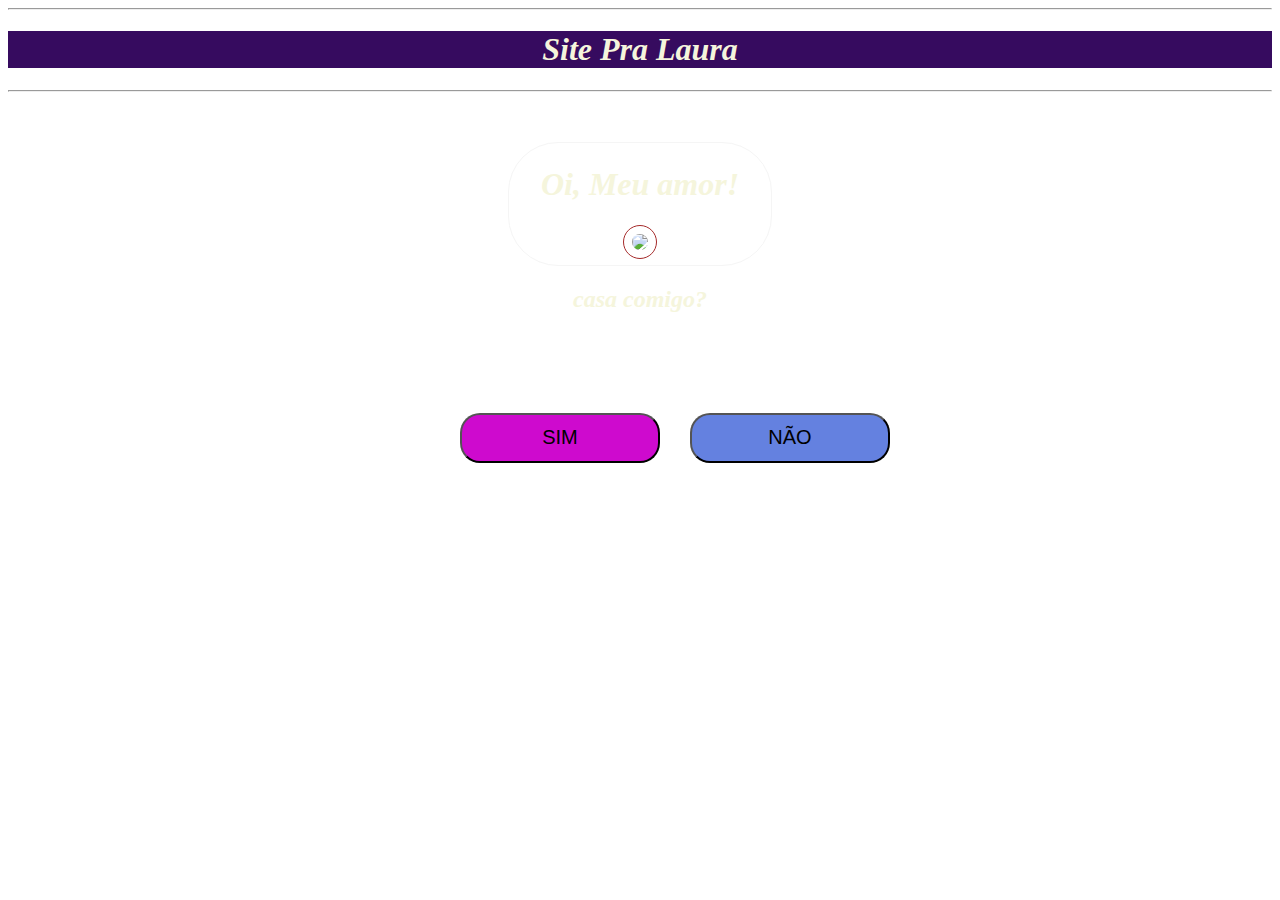
==== index.html @ 87d7b32b "Add files via upload" ====
<!DOCTYPE html>
<html lang="pt-BR">

<head>
  <meta charset="UTF-8">
  <meta name="viewport" content="width=device-width, initial-scale=1.0">
  <title>Casa Comigo?</title>
  <link rel="stylesheet" href="style.css">
  <link rel="shortcut icon" href="https://cdn-icons-png.flaticon.com/512/181/181527.png" type="image/x-icon">
</head>

<body>
  <hr>
  <h1 class="nav">Site Pra Laura</h1>
  <hr>
  <div class="main">
    <h1>Oi, Meu amor!</h1>
    <center>
      <img src="https://i.pinimg.com/originals/57/68/b4/5768b458d6c9c38676bfade7df010944.gif">
    </center>
  </div>
  <h2> casa comigo?</h2>
  <div class="btn">

    <a href="matrix.html"><input type="button" value="SIM" class="sim" id="tamanho" onclick="alertar()"></a>
    <input type="button"  value="NÃO" class="nao" id="change" onclick="change()">
  </div>
</body>
<script src="random.js"></script>

</html>
---- style.css ----
body{
  background-image: url(https://t4.ftcdn.net/jpg/12/35/11/95/360_F_1235119556_aija9dJEo5giGoLNvGLISbTfYG68LFfj.jpg);
  background-size: cover;
  background-attachment: fixed;
  color: beige;
  text-align: center;
  font-style: italic;
  font-family: cursive;
  display: block;
}
.nao{
  display: block;
  background-color: rgba(10, 56, 206, 0.63);
  border-radius: 20px;
  position: absolute;
  top: auto;
  left: auto;
  width: 200px;
  height: 50px;
  font-size: 20px;
  margin-left: 500px;
  margin-bottom: 200px;
}
.sim{
  display: block;
  background-color: rgb(206, 10, 206);
  border-radius: 20px;
  position: absolute;
  width: 200px;
  height: 50px;
  font-size: 20px;
}
.btn{
  margin: 100px 200px 0 0;
  display: flex;
  justify-content: space-around;
}
img{
  width: 150px;
  border: 1px solid brown;
  border-radius: 30px;
  padding: 8px;
}
.main{
  border: 1px solid whitesmoke;
  padding: 2px;
  margin: 50px 500px 0 500px;
  border-radius: 50px ;
}
.nav{
  background-color: rgb(54, 11, 95);
}
a{
  margin-right: 160px;
}
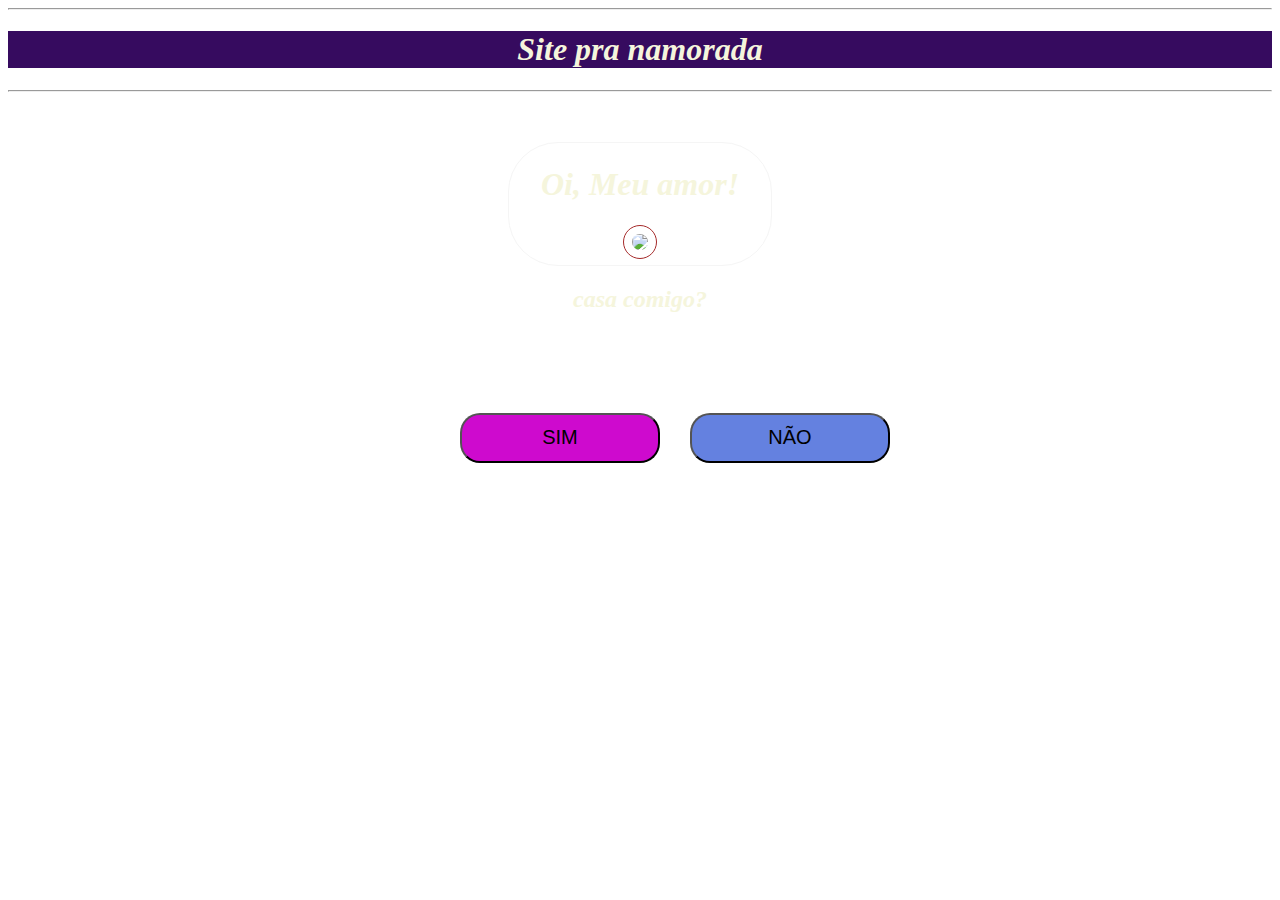
==== commit 18cc3230: "Add files via upload" ====
--- a/index.html
+++ b/index.html
@@ -1,5 +1,5 @@
 <!DOCTYPE html>
-<html lang="pt-BR">
+<html lang="pt-br">
 
 <head>
   <meta charset="UTF-8">
@@ -11,7 +11,7 @@
 
 <body>
   <hr>
-  <h1 class="nav">Site Pra Laura</h1>
+  <h1 class="nav">Site pra namorada</h1>
   <hr>
   <div class="main">
     <h1>Oi, Meu amor!</h1>
@@ -22,8 +22,8 @@
   <h2> casa comigo?</h2>
   <div class="btn">
 
-    <a href="matrix.html"><input type="button" value="SIM" class="sim" id="tamanho" onclick="alertar()"></a>
-    <input type="button"  value="NÃO" class="nao" id="change" onclick="change()">
+    <a href="matrix.html"><input type="button" value="SIM" class="sim" onclick="alertar()"></a>
+    <input type="button" value="NÃO" class="nao" id="change" onclick="change()">
   </div>
 </body>
 <script src="random.js"></script>
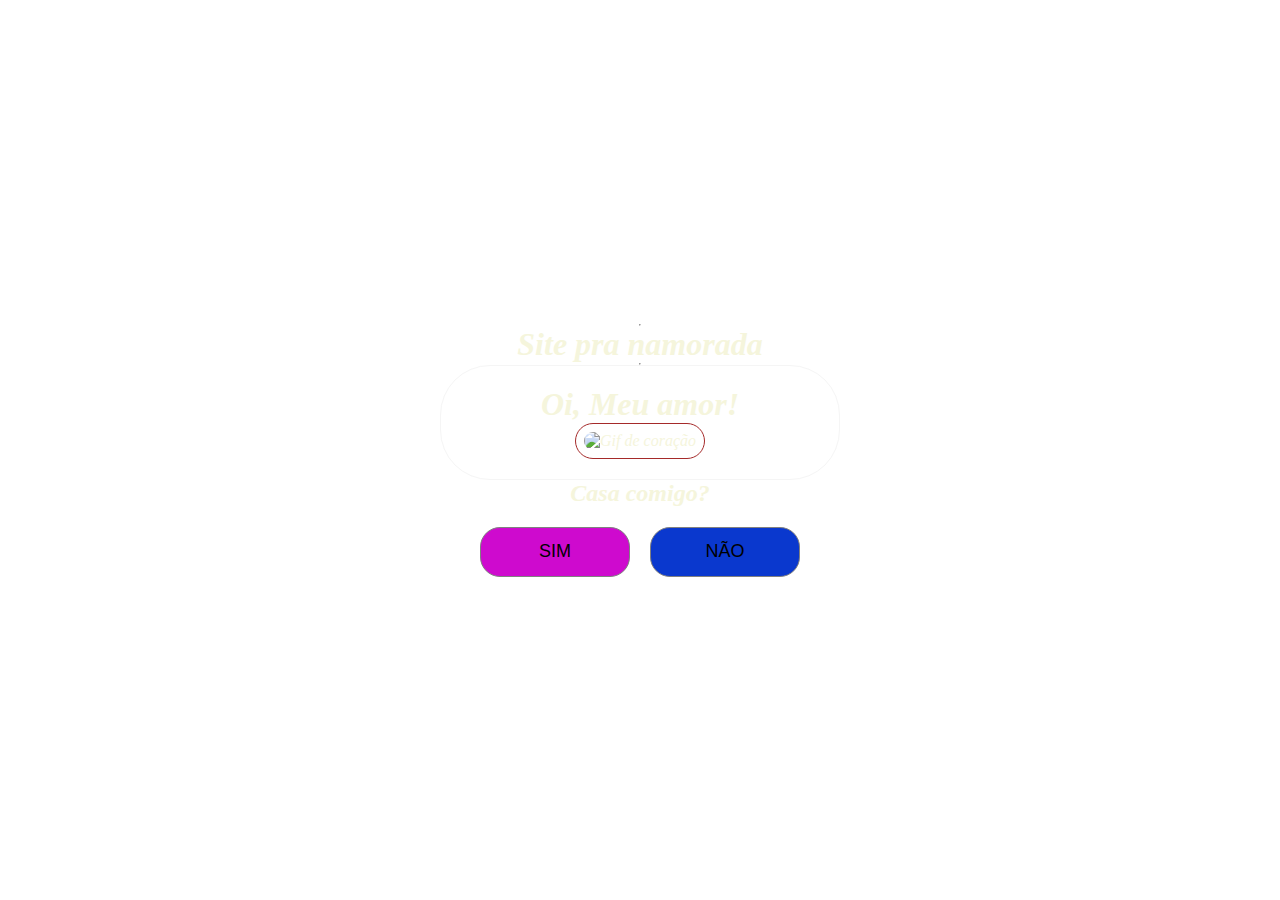
==== commit d180b193: "Add files via upload" ====
--- a/index.html
+++ b/index.html
@@ -1,6 +1,5 @@
 <!DOCTYPE html>
 <html lang="pt-br">
-
 <head>
   <meta charset="UTF-8">
   <meta name="viewport" content="width=device-width, initial-scale=1.0">
@@ -8,24 +7,20 @@
   <link rel="stylesheet" href="style.css">
   <link rel="shortcut icon" href="https://cdn-icons-png.flaticon.com/512/181/181527.png" type="image/x-icon">
 </head>
-
 <body>
   <hr>
   <h1 class="nav">Site pra namorada</h1>
   <hr>
   <div class="main">
     <h1>Oi, Meu amor!</h1>
-    <center>
-      <img src="https://i.pinimg.com/originals/57/68/b4/5768b458d6c9c38676bfade7df010944.gif">
-    </center>
+    <img src="https://i.pinimg.com/originals/57/68/b4/5768b458d6c9c38676bfade7df010944.gif" alt="Gif de coração">
   </div>
-  <h2> casa comigo?</h2>
+  <h2> Casa comigo?</h2>
   <div class="btn">
-
-    <a href="matrix.html"><input type="button" value="SIM" class="sim" onclick="alertar()"></a>
-    <input type="button" value="NÃO" class="nao" id="change" onclick="change()">
+    <a href="matrix.html"><button class="sim" onclick="alertar()">SIM</button></a>
+    <button class="nao" id="change" onclick="change()">NÃO</button>
   </div>
+  <script src="random.js"></script>
 </body>
-<script src="random.js"></script>
 
 </html>--- a/style.css
+++ b/style.css
@@ -1,55 +1,77 @@
-body{
+* {
+  margin: 0;
+  padding: 0;
+  box-sizing: border-box;
+}
+
+body {
   background-image: url(https://t4.ftcdn.net/jpg/12/35/11/95/360_F_1235119556_aija9dJEo5giGoLNvGLISbTfYG68LFfj.jpg);
   background-size: cover;
   background-attachment: fixed;
+  background-position: center;
   color: beige;
   text-align: center;
   font-style: italic;
   font-family: cursive;
-  display: block;
+  min-height: 100vh;
+  display: flex;
+  flex-direction: column;
+  align-items: center;
+  justify-content: center;
 }
-.nao{
-  display: block;
-  background-color: rgba(10, 56, 206, 0.63);
-  border-radius: 20px;
-  position: absolute;
-  top: auto;
-  left: auto;
-  width: 200px;
-  height: 50px;
-  font-size: 20px;
-  margin-left: 500px;
-  margin-bottom: 200px;
+
+.main {
+  border: 1px solid whitesmoke;
+  padding: 20px;
+  max-width: 90%;
+  width: 400px;
+  border-radius: 50px;
 }
-.sim{
-  display: block;
-  background-color: rgb(206, 10, 206);
-  border-radius: 20px;
-  position: absolute;
-  width: 200px;
-  height: 50px;
-  font-size: 20px;
-}
-.btn{
-  margin: 100px 200px 0 0;
-  display: flex;
-  justify-content: space-around;
-}
-img{
-  width: 150px;
+
+img {
+  width: 100%;
+  max-width: 150px;
   border: 1px solid brown;
   border-radius: 30px;
   padding: 8px;
 }
-.main{
-  border: 1px solid whitesmoke;
-  padding: 2px;
-  margin: 50px 500px 0 500px;
-  border-radius: 50px ;
+
+.btn {
+  display: flex;
+  justify-content: center;
+  gap: 20px;
+  margin-top: 20px;
+  
 }
-.nav{
-  background-color: rgb(54, 11, 95);
+
+.btn button {
+  width: 150px;
+  height: 50px;
+  font-size: 18px;
+  border-radius: 20px;
+  border: none;
+  cursor: pointer;
+  position: relative;
+  border: 1px solid grey;
 }
-a{
-  margin-right: 160px;
+
+.sim {
+  background-color: rgb(206, 10, 206);
+}
+
+.nao {
+  background-color: rgb(10, 56, 206);
+  
+}
+
+@media (max-width: 600px) {
+  .btn {
+    flex-direction: row;
+    align-items: center;
+  }
+
+  .btn button {
+    width: 150%;
+    margin-bottom: 30px;
+  }
 }